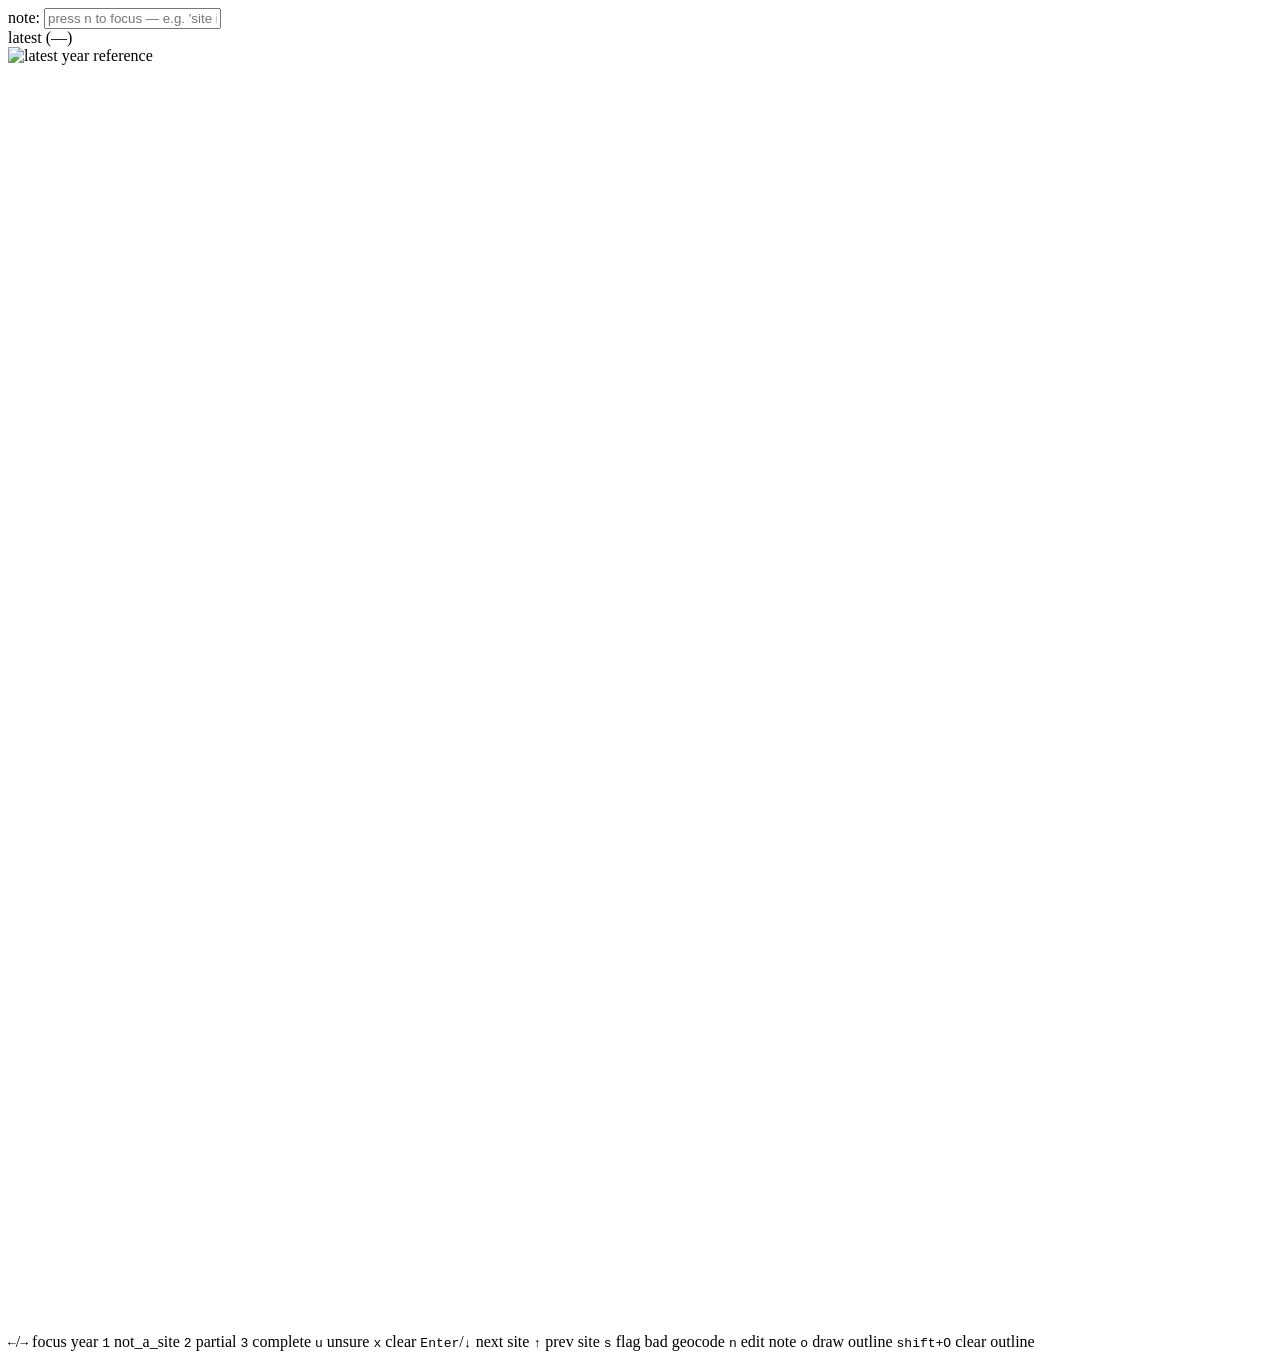
==== phase2_classifier/labeling_webapp/static/index.html @ 2ffa1f34 "labeling" ====
<!doctype html>
<html lang="en">
<head>
  <meta charset="utf-8">
  <title>S2 Lifecycle Labeler</title>
  <link rel="stylesheet" href="/static/style.css">
</head>
<body>
  <div id="app">
    <header>
      <div id="header-main">
        <span id="site-progress"></span>
        <span id="site-name"></span>
        <span id="site-state"></span>
        <span id="site-type-badge"></span>
        <span id="project-type-badge"></span>
        <span id="site-ann"></span>
        <span id="site-flag"></span>
        <a id="site-coords" target="_blank" rel="noopener"></a>
      </div>
      <div id="counts"></div>
    </header>

    <div id="note-row">
      <label for="note-input">note:</label>
      <input id="note-input" type="text" placeholder="press n to focus — e.g. 'site in bottom-right corner'">
    </div>

    <div id="strip"></div>

    <aside id="reference">
      <div class="ref-label">latest (<span id="ref-year">—</span>)</div>
      <div class="ref-img-wrap">
        <img id="ref-img" alt="latest year reference">
        <svg id="ref-outline" class="outline-svg" viewBox="0 0 1 1" preserveAspectRatio="none"></svg>
      </div>
    </aside>

    <footer>
      <div id="legend">
        <span><kbd>←</kbd>/<kbd>→</kbd> focus year</span>
        <span><kbd>1</kbd> not_a_site</span>
        <span><kbd>2</kbd> partial</span>
        <span><kbd>3</kbd> complete</span>
        <span><kbd>u</kbd> unsure</span>
        <span><kbd>x</kbd> clear</span>
        <span><kbd>Enter</kbd>/<kbd>↓</kbd> next site</span>
        <span><kbd>↑</kbd> prev site</span>
        <span><kbd>s</kbd> flag bad geocode</span>
        <span><kbd>n</kbd> edit note</span>
        <span><kbd>o</kbd> draw outline</span>
        <span><kbd>shift+O</kbd> clear outline</span>
      </div>
      <div id="status"></div>
    </footer>
  </div>
  <script src="/static/app.js"></script>
</body>
</html>
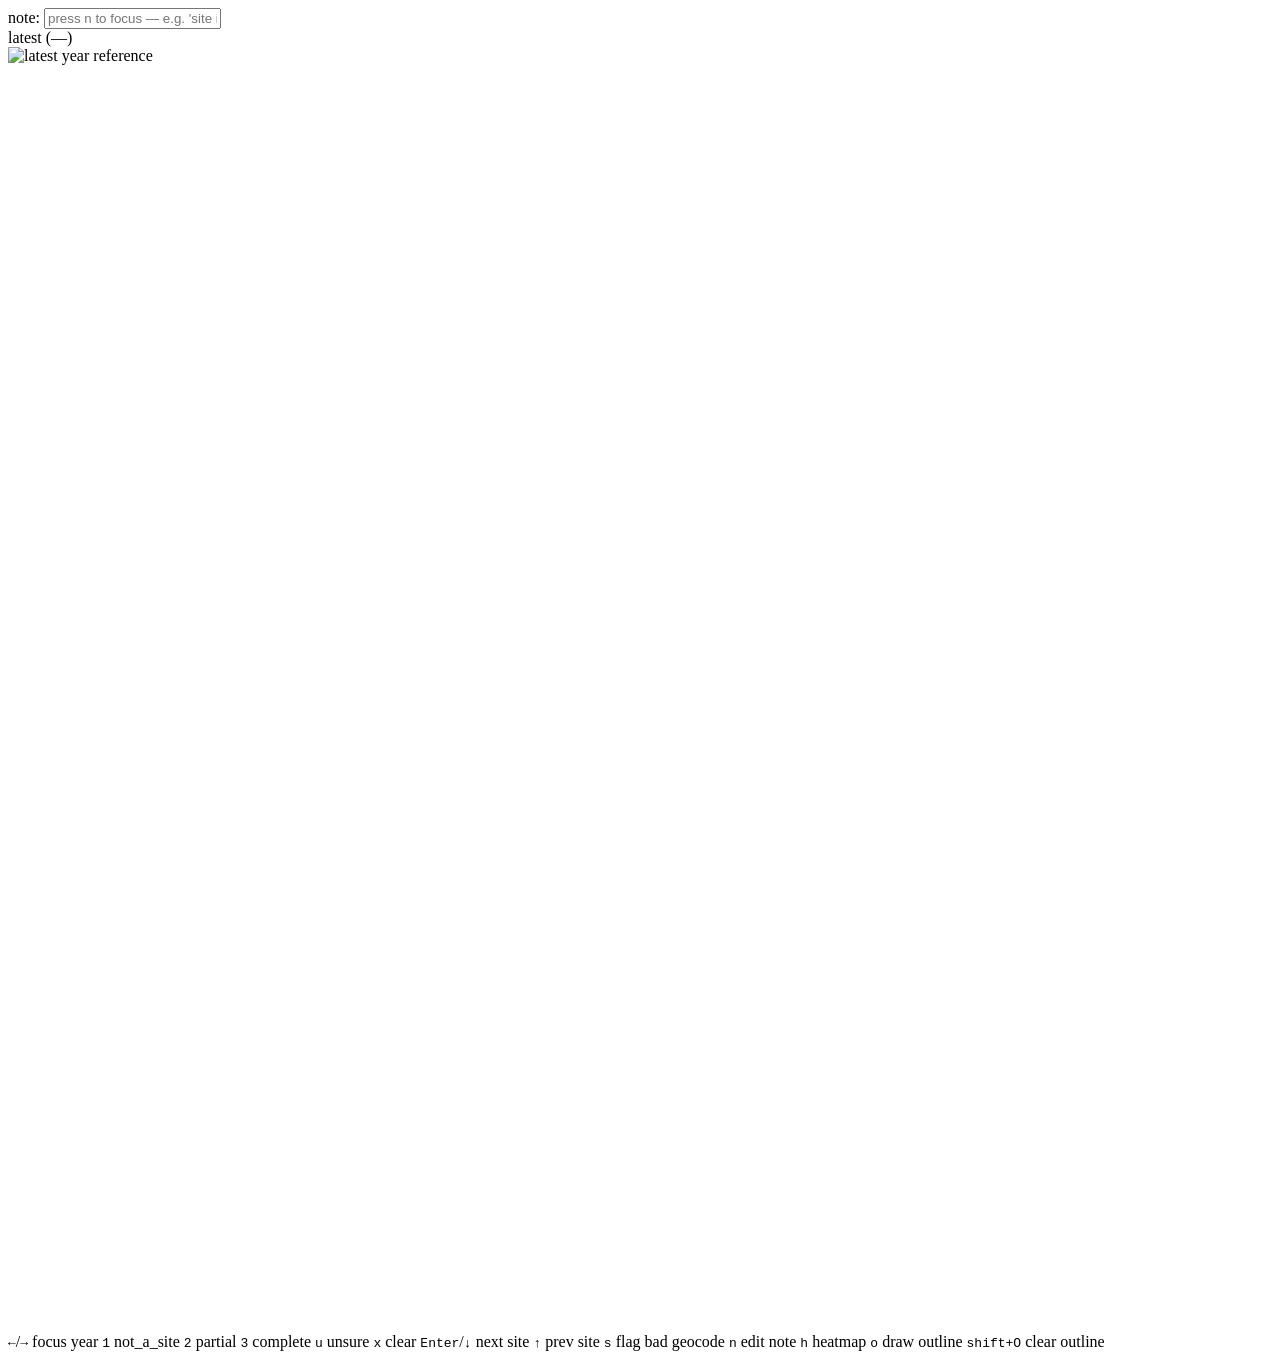
==== commit 07c7972b: "reorg" ====
--- a/phase2_classifier/labeling_webapp/static/index.html
+++ b/phase2_classifier/labeling_webapp/static/index.html
@@ -48,6 +48,7 @@
         <span><kbd>↑</kbd> prev site</span>
         <span><kbd>s</kbd> flag bad geocode</span>
         <span><kbd>n</kbd> edit note</span>
+        <span><kbd>h</kbd> heatmap</span>
         <span><kbd>o</kbd> draw outline</span>
         <span><kbd>shift+O</kbd> clear outline</span>
       </div>
